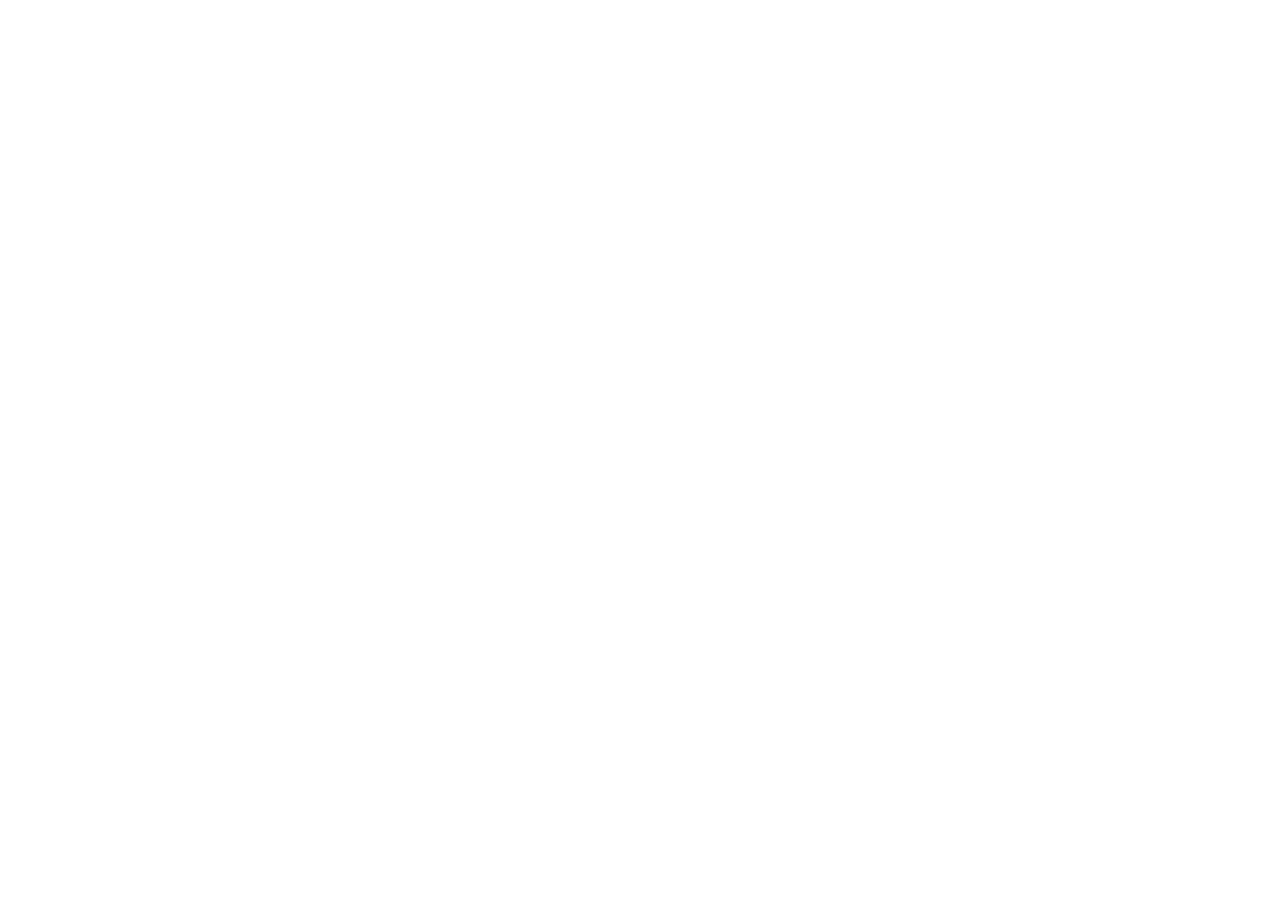
==== pages/loisirs.html @ 311ab558 "index" ====
<!DOCTYPE html>
<html lang="fr">
<head>
    <meta charset="UTF-8">
    <meta http-equiv="X-UA-Compatible" content="IE=edge">
    <meta name="viewport" content="width=device-width, initial-scale=1.0">
    <title>Loisirs</title>
</head>
<body>
    


    
</body>
</html>
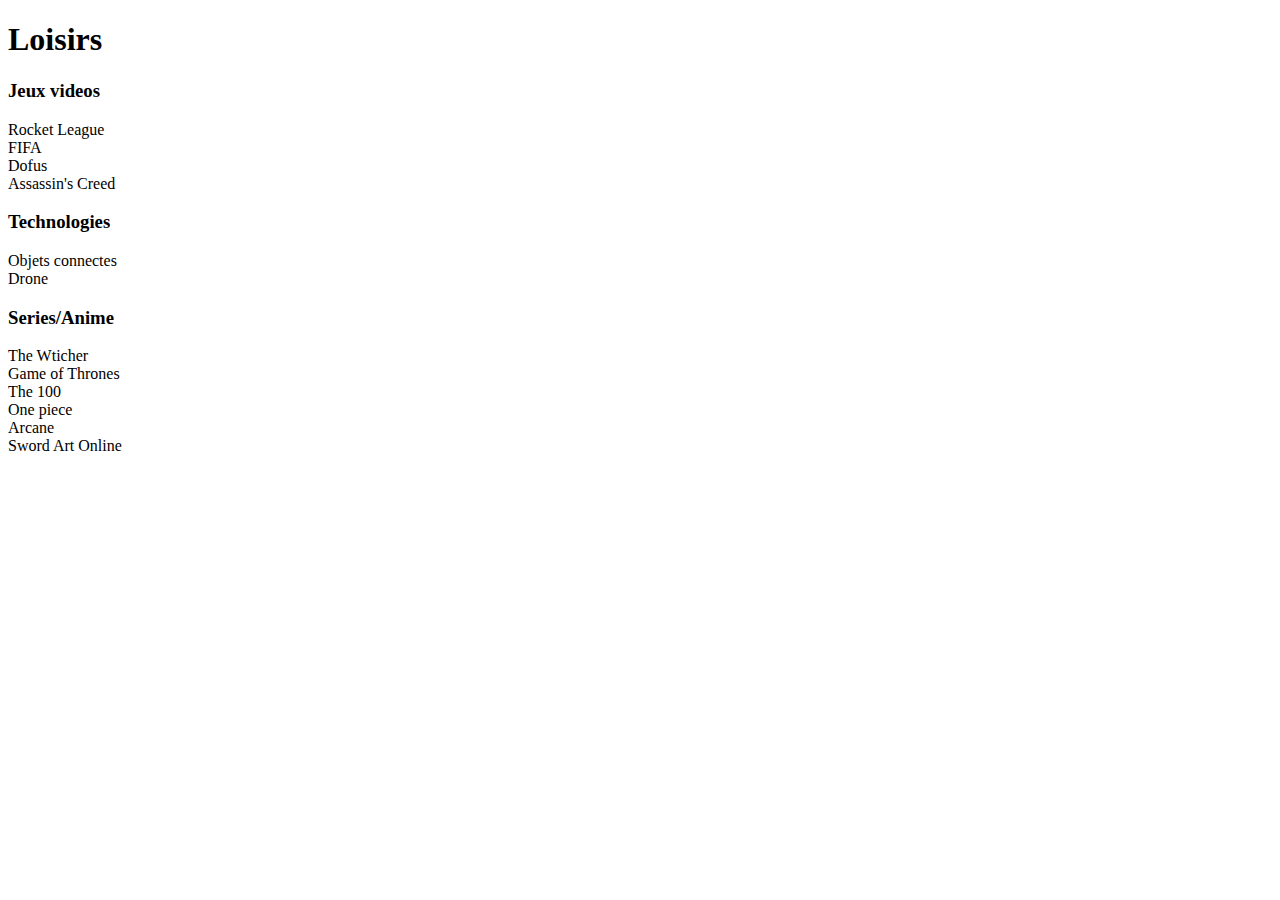
==== commit 14e9564b: "Loisir V1" ====
--- a/pages/loisirs.html
+++ b/pages/loisirs.html
@@ -1,15 +1,37 @@
 <!DOCTYPE html>
 <html lang="fr">
+
 <head>
     <meta charset="UTF-8">
     <meta http-equiv="X-UA-Compatible" content="IE=edge">
     <meta name="viewport" content="width=device-width, initial-scale=1.0">
     <title>Loisirs</title>
 </head>
+
 <body>
-    
+    <h1>Loisirs</h1>
+    <h3>Jeux videos</h3>
+    <p>
+        Rocket League <br>
+        FIFA <br>
+        Dofus <br>
+        Assassin's Creed
+    </p>
+    <h3>Technologies</h3>
+    <p>
+        Objets connectes <br>
+        Drone
+    </p>
+    <h3>Series/Anime</h3>
+    <p>
+        The Wticher <br>
+        Game of Thrones <br>
+        The 100 <br>
+        One piece <br>
+        Arcane <br>
+        Sword Art Online
+    </p>
 
+</body>
 
-    
-</body>
 </html>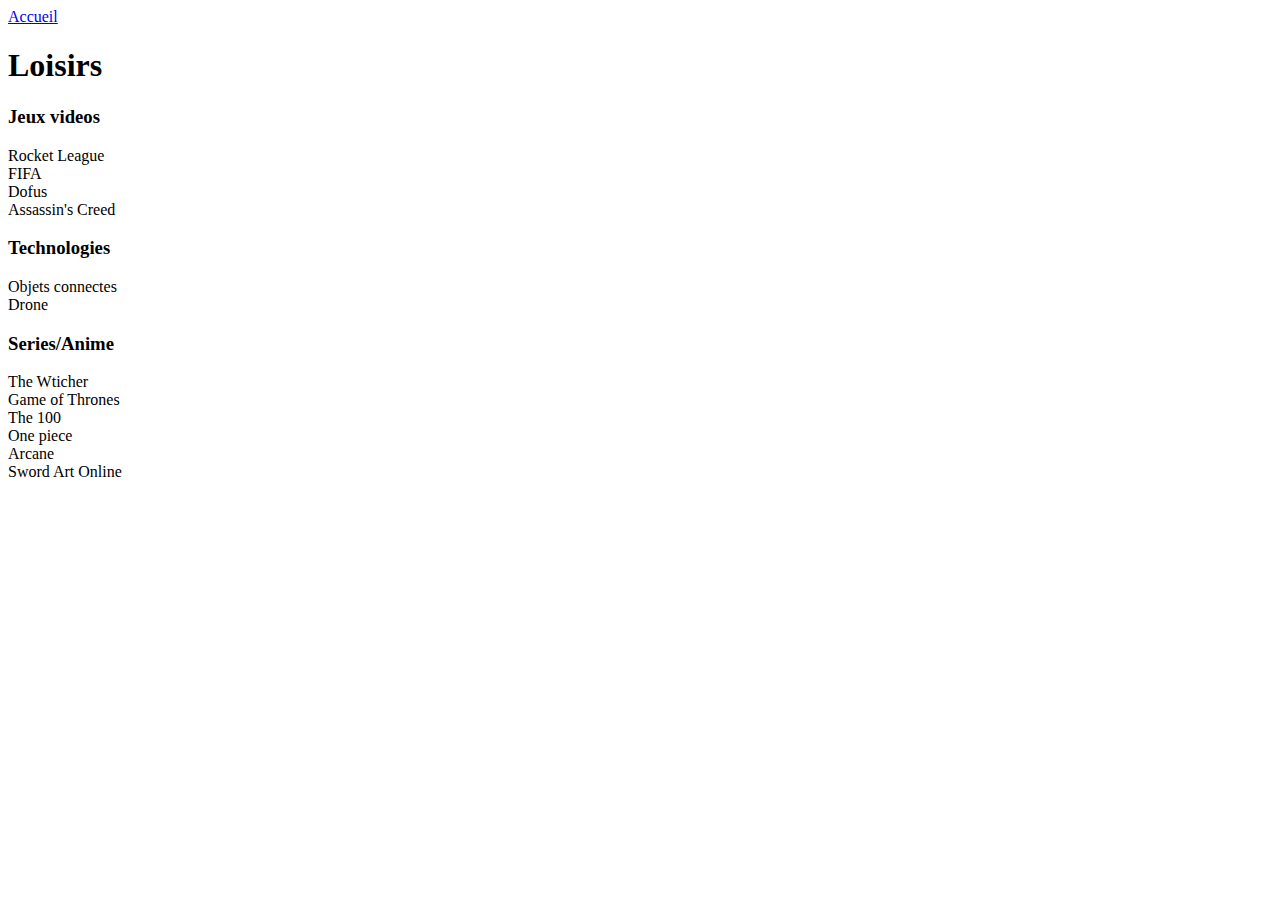
==== commit 6183f09d: "Fin" ====
--- a/pages/loisirs.html
+++ b/pages/loisirs.html
@@ -9,7 +9,9 @@
 </head>
 
 <body>
+    <a href="../index.html">Accueil</a>
     <h1>Loisirs</h1>
+    <div>
     <h3>Jeux videos</h3>
     <p>
         Rocket League <br>
@@ -17,11 +19,15 @@
         Dofus <br>
         Assassin's Creed
     </p>
+    </div>
+    <div>
     <h3>Technologies</h3>
     <p>
         Objets connectes <br>
         Drone
     </p>
+    </div>
+    <div>
     <h3>Series/Anime</h3>
     <p>
         The Wticher <br>
@@ -31,6 +37,7 @@
         Arcane <br>
         Sword Art Online
     </p>
+    </div>
 
 </body>
 
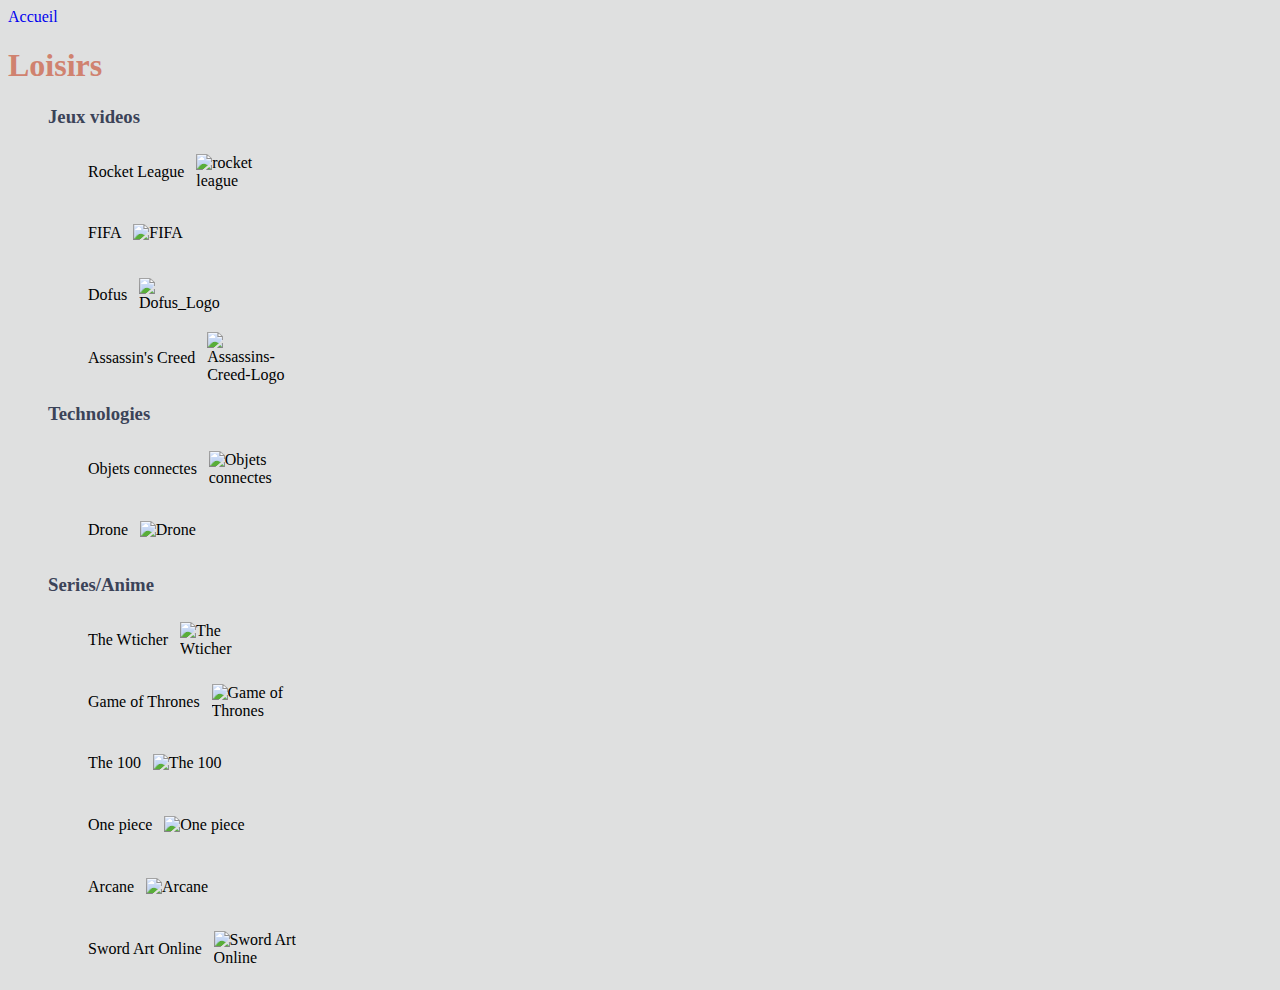
==== commit 06491e03: "Version 1.0" ====
--- a/pages/loisirs.html
+++ b/pages/loisirs.html
@@ -6,38 +6,86 @@
     <meta http-equiv="X-UA-Compatible" content="IE=edge">
     <meta name="viewport" content="width=device-width, initial-scale=1.0">
     <title>Loisirs</title>
+    <link rel="stylesheet" href="../styles/loisirs.styles.css">
 </head>
 
 <body>
     <a href="../index.html">Accueil</a>
-    <h1>Loisirs</h1>
-    <div>
-    <h3>Jeux videos</h3>
-    <p>
-        Rocket League <br>
-        FIFA <br>
-        Dofus <br>
-        Assassin's Creed
-    </p>
-    </div>
-    <div>
-    <h3>Technologies</h3>
-    <p>
-        Objets connectes <br>
-        Drone
-    </p>
-    </div>
-    <div>
-    <h3>Series/Anime</h3>
-    <p>
-        The Wticher <br>
-        Game of Thrones <br>
-        The 100 <br>
-        One piece <br>
-        Arcane <br>
-        Sword Art Online
-    </p>
-    </div>
+    <h1 class="titre">Loisirs</h1>
+    <ul>
+        <div>
+            <h3 class="soustitre">Jeux videos</h3>
+            <ul>
+                <div id="photoaligne">
+                    <p>Rocket League</p>
+                    <img src="https://adrien-pitault.com/wp-content/uploads/2021/06/Rocket-League-Emblem.png"
+                        alt="rocket league">
+                </div>
+                <div id="photoaligne">
+                    <p>FIFA</p>
+                    <img src="https://upload.wikimedia.org/wikipedia/commons/thumb/a/ad/FIFA_22_logo.svg/2560px-FIFA_22_logo.svg.png"
+                        alt="FIFA">
+                </div>
+                <div id="photoaligne">
+                    <p>Dofus</p>
+                    <img src="https://upload.wikimedia.org/wikipedia/fr/3/3d/Dofus_Logo.png" alt="Dofus_Logo">
+                </div>
+                <div id="photoaligne">
+                    <p>Assassin's Creed</p>
+                    <img src="https://logo-marque.com/wp-content/uploads/2020/06/Assassins-Creed-Logo.png"
+                        alt="Assassins-Creed-Logo">
+                </div>
+            </ul>
+        </div>
+        <div>
+            <h3 class="soustitre">Technologies</h3>
+            <ul>
+                <div id="photoaligne">
+                    <p>Objets connectes</p>
+                    <img src="https://i0.wp.com/oubaccess.fr/wp-content/uploads/2017/11/objets-connect%C3%A9s-domotique.png?w=1080&ssl=1"
+                        alt="Objets connectes">
+                </div>
+                <div id="photoaligne">
+                    <p>Drone</p>
+                    <img src="http://assets.stickpng.com/images/5b37fe942751046a99744b94.png"
+                        alt="Drone">
+                </div>
+            </ul>
+        </div>
+        <div>
+            <h3 class="soustitre">Series/Anime</h3>
+            <ul>
+                <div id="photoaligne">
+                    <p>The Wticher</p>
+                    <img src="https://www.pngplay.com/wp-content/uploads/12/Witcher-PNG-HD-Quality.png"
+                        alt="The Wticher">
+                </div>
+                <div id="photoaligne">
+                    <p>Game of Thrones</p>
+                    <img src="https://upload.wikimedia.org/wikipedia/commons/b/b5/Logo_Game_of_Thrones.png"
+                        alt="Game of Thrones">
+                </div>
+                <div id="photoaligne">
+                    <p>The 100</p>
+                    <img src="https://static.wikia.nocookie.net/thehundred/images/5/5f/The-hundred-logo.png/revision/latest?cb=20190703174021" alt="The 100">
+                </div>
+                <div id="photoaligne">
+                    <p>One piece</p>
+                    <img src="https://upload.wikimedia.org/wikipedia/fr/thumb/3/34/One_Piece_%28ja%29_Logo.svg/1280px-One_Piece_%28ja%29_Logo.svg.png"
+                        alt="One piece">
+                </div>
+                <div id="photoaligne">
+                    <p>Arcane</p>
+                    <img src="https://vonguru.fr/wp-content/uploads/2021/06/arcane-league-of-legends-jeu-video-cover-vonguru-min.png" alt="Arcane">
+                </div>
+                <div id="photoaligne">
+                    <p>Sword Art Online</p>
+                    <img src="https://cdn.freebiesupply.com/logos/thumbs/2x/sword-art-online-2-logo.png"
+                        alt="Sword Art Online">
+                </div>
+            </ul>
+        </div>
+    </ul>
 
 </body>
 
--- a/styles/loisirs.styles.css
+++ b/styles/loisirs.styles.css
@@ -0,0 +1,31 @@
+img {
+    width: 7%;
+    height: auto;
+    bottom: 50%;
+
+}
+
+.titre {
+    color: #d0826f;
+}
+
+.soustitre {
+    color: #3b4358;
+}
+
+body {
+    background-color: #dfe0e0;
+}
+
+a {
+    text-decoration: none;
+}
+#photoaligne {
+    display: flex;
+    align-items: center;
+    margin-top: 1%;
+}
+p {
+    margin-right: 1%;
+
+}
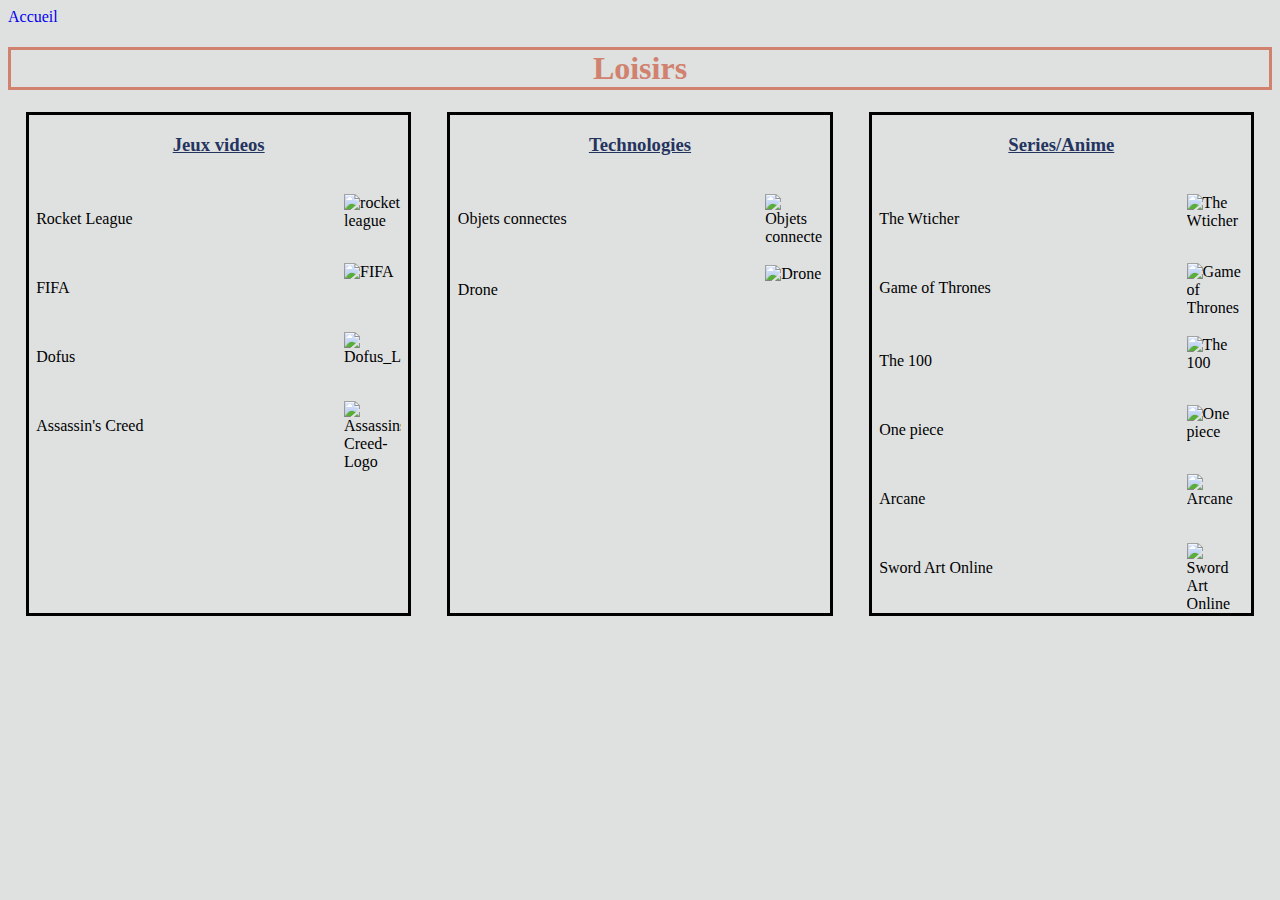
==== commit 8771a931: "version 2" ====
--- a/pages/loisirs.html
+++ b/pages/loisirs.html
@@ -12,80 +12,80 @@
 <body>
     <a href="../index.html">Accueil</a>
     <h1 class="titre">Loisirs</h1>
-    <ul>
-        <div>
+    <div class="container">
+        <div class="colonne">
             <h3 class="soustitre">Jeux videos</h3>
-            <ul>
-                <div id="photoaligne">
+            <div>
+                <div class="photoaligne">
                     <p>Rocket League</p>
                     <img src="https://adrien-pitault.com/wp-content/uploads/2021/06/Rocket-League-Emblem.png"
                         alt="rocket league">
                 </div>
-                <div id="photoaligne">
+                <div class="photoaligne">
                     <p>FIFA</p>
                     <img src="https://upload.wikimedia.org/wikipedia/commons/thumb/a/ad/FIFA_22_logo.svg/2560px-FIFA_22_logo.svg.png"
                         alt="FIFA">
                 </div>
-                <div id="photoaligne">
+                <div class="photoaligne">
                     <p>Dofus</p>
                     <img src="https://upload.wikimedia.org/wikipedia/fr/3/3d/Dofus_Logo.png" alt="Dofus_Logo">
                 </div>
-                <div id="photoaligne">
+                <div class="photoaligne">
                     <p>Assassin's Creed</p>
                     <img src="https://logo-marque.com/wp-content/uploads/2020/06/Assassins-Creed-Logo.png"
                         alt="Assassins-Creed-Logo">
                 </div>
-            </ul>
+            </div>
         </div>
-        <div>
+        <div class="colonne">
             <h3 class="soustitre">Technologies</h3>
-            <ul>
-                <div id="photoaligne">
+            <div>
+                <div class="photoaligne">
                     <p>Objets connectes</p>
                     <img src="https://i0.wp.com/oubaccess.fr/wp-content/uploads/2017/11/objets-connect%C3%A9s-domotique.png?w=1080&ssl=1"
                         alt="Objets connectes">
                 </div>
-                <div id="photoaligne">
+                <div class="photoaligne">
                     <p>Drone</p>
                     <img src="http://assets.stickpng.com/images/5b37fe942751046a99744b94.png"
                         alt="Drone">
                 </div>
-            </ul>
+            </div>
         </div>
-        <div>
+        <div class="colonne">
             <h3 class="soustitre">Series/Anime</h3>
-            <ul>
-                <div id="photoaligne">
+            <div>
+                <div class="photoaligne">
                     <p>The Wticher</p>
                     <img src="https://www.pngplay.com/wp-content/uploads/12/Witcher-PNG-HD-Quality.png"
                         alt="The Wticher">
                 </div>
-                <div id="photoaligne">
+                <div class="photoaligne">
                     <p>Game of Thrones</p>
                     <img src="https://upload.wikimedia.org/wikipedia/commons/b/b5/Logo_Game_of_Thrones.png"
                         alt="Game of Thrones">
                 </div>
-                <div id="photoaligne">
+                <div class="photoaligne">
                     <p>The 100</p>
                     <img src="https://static.wikia.nocookie.net/thehundred/images/5/5f/The-hundred-logo.png/revision/latest?cb=20190703174021" alt="The 100">
                 </div>
-                <div id="photoaligne">
+                <div class="photoaligne">
                     <p>One piece</p>
                     <img src="https://upload.wikimedia.org/wikipedia/fr/thumb/3/34/One_Piece_%28ja%29_Logo.svg/1280px-One_Piece_%28ja%29_Logo.svg.png"
                         alt="One piece">
                 </div>
-                <div id="photoaligne">
+                <div class="photoaligne">
                     <p>Arcane</p>
                     <img src="https://vonguru.fr/wp-content/uploads/2021/06/arcane-league-of-legends-jeu-video-cover-vonguru-min.png" alt="Arcane">
                 </div>
-                <div id="photoaligne">
+                <div class="photoaligne">
                     <p>Sword Art Online</p>
                     <img src="https://cdn.freebiesupply.com/logos/thumbs/2x/sword-art-online-2-logo.png"
                         alt="Sword Art Online">
                 </div>
-            </ul>
+            </div>
         </div>
-    </ul>
+    </div>
 
 </body>
 
--- a/styles/loisirs.styles.css
+++ b/styles/loisirs.styles.css
@@ -1,16 +1,18 @@
 img {
-    width: 7%;
-    height: auto;
-    bottom: 50%;
-
+    width: 15%;
 }
 
 .titre {
     color: #d0826f;
+    display: flex;
+    justify-content: center;
+    border: solid;
 }
 
 .soustitre {
-    color: #3b4358;
+    color: #24345e;
+    text-decoration: underline;
+    margin: 5% 0;
 }
 
 body {
@@ -20,12 +22,24 @@
 a {
     text-decoration: none;
 }
-#photoaligne {
+.photoaligne {
     display: flex;
-    align-items: center;
-    margin-top: 1%;
+    justify-content: space-evenly;
+    margin-top: 5%;
 }
 p {
-    margin-right: 1%;
+    width: 300px;
 
 }
+.container {
+    display: flex;
+    justify-content: space-around;
+}
+
+.colonne {
+    width: 30%;
+    display: flex;
+    flex-direction: column;
+    align-items: center;
+    border: solid;
+}
